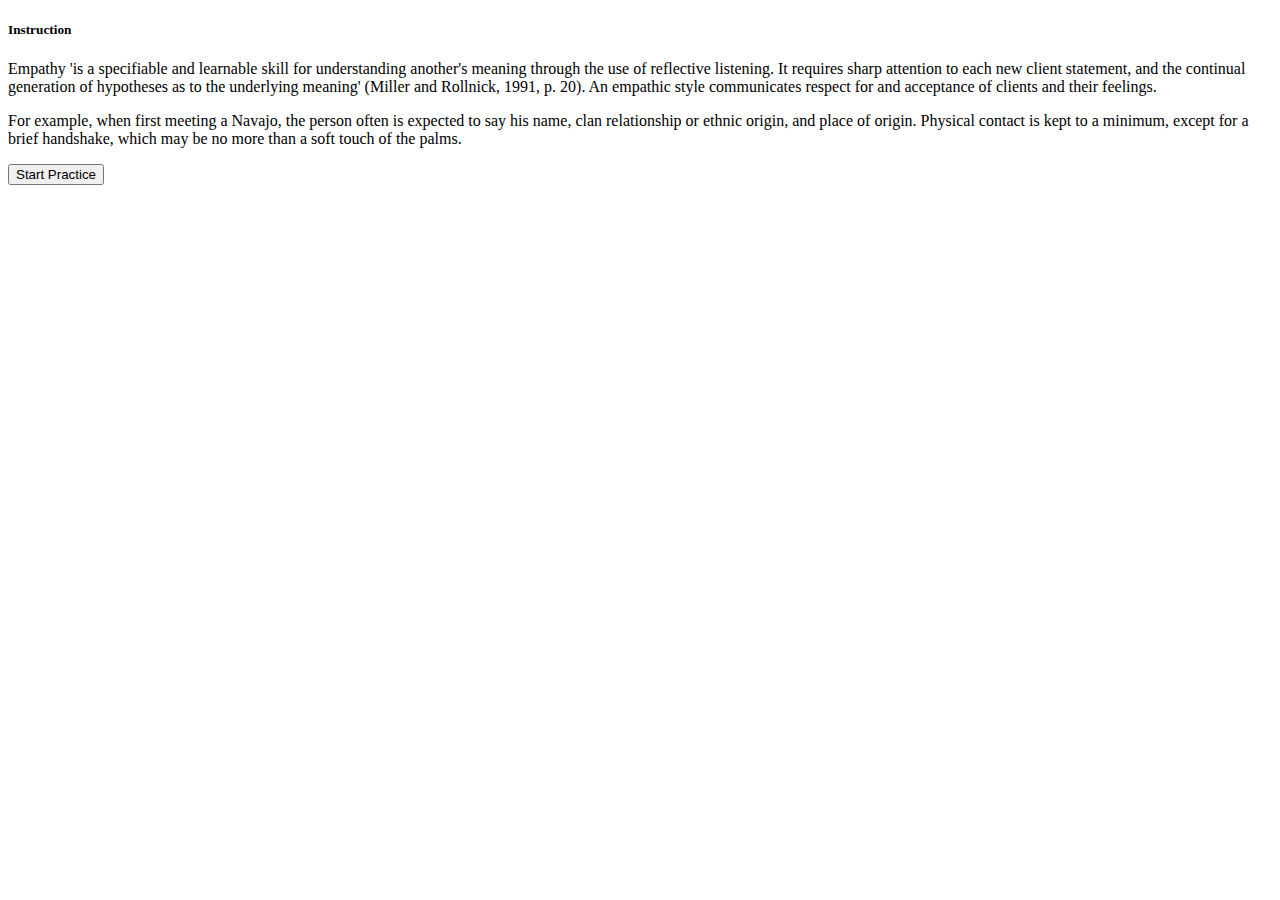
==== index.html @ eeac0852 "Add files via upload" ====
<!doctype html>
<html lang="en">
  <head>
    <!-- Required meta tags -->
    <meta charset="utf-8">
    <meta name="viewport" content="width=device-width, initial-scale=1, shrink-to-fit=no">

    <!-- Bootstrap CSS -->
    <link rel="stylesheet" href="https://stackpath.bootstrapcdn.com/bootstrap/4.1.3/css/bootstrap.min.css" integrity="sha384-MCw98/SFnGE8fJT3GXwEOngsV7Zt27NXFoaoApmYm81iuXoPkFOJwJ8ERdknLPMO" crossorigin="anonymous">
    
    <!-- FontAwesome -->
    <link rel="stylesheet" href="https://use.fontawesome.com/releases/v5.5.0/css/all.css" integrity="sha384-B4dIYHKNBt8Bc12p+WXckhzcICo0wtJAoU8YZTY5qE0Id1GSseTk6S+L3BlXeVIU" crossorigin="anonymous">

    <title>NSF Cyber OnBoarding Example</title>
      
    <style>
        .avatar-container{
            position: relative;
        }
        .avatar-container{
            position: absolute;
            left: -25px;
            top: -25px;
        }
        .avatar-left{
            margin-right: 75px;
            margin-left: 25px;
        }
        .avatar-right{
            margin-left: 75px;
        }
        .avatar-left, .avatar-right{
            margin-top: 25px;
        }
    </style>
  </head>
  <body>  
    <div class="container">
        <div class="row justify-content-center">
            <div class="col-8 align-self-center">
                <div class="d-flex flex-column mb-3">
                  <div id="instruction" class="p-2">
                    <div class="card">
                      <div class="card-header">
                            <h5><i class="fas fa-book-reader"></i> Instruction</h5>
                      </div>
                      <div class="card-body text-justify">
                        <span id="instructionalcontent">
                            <!-- Instructional Content Appears Here -->
                        </span>
                        <button id="startpracticebtn" type="button" class="btn btn-primary">Start Practice</button>
                      </div>
                    </div>  
                  </div>
                  <div id="problem" class="p-2">
                    <div class="card">
                      <div class="card-header">
                            <h5><i class="fas fa-apple-alt"></i> Problem</h5>
                      </div>
                      <div class="card-body">
                        <p id="problemdescription"></p>
                        <button id="readybtn" type="button" class="btn btn-primary"><span id="readycountdown">Ready</span</button>
                      </div>
                      
                    </div>  
                  </div>
                  <div id="talkturn1" class="p-2 avatar-left">
                    <div class="card">
                      <div class="card-body">
                        <div class="avatar-container">
                          <img id="clientpic" src="" width="50" height="auto">
                        </div>
                        <div>
                            <p><strong>Client: </strong><span id="clienttalkturn1"></span></p>
                        </div>
                      </div>
                    </div>  
                  </div>
                  <div id="talkturn2" class="avatar-right p-2">
                    <div class="card">
                      <div class="card-body">
                        <div class="avatar-container">
                          <img id="therapistpic" src="" width="50" height="auto">
                        </div>
                        <div>
                            <p><strong>Therapist: </strong><span id="therapisttalkturn1"></span></p>  
                        </div>
                      </div>
                    </div>  
                  </div>
                  <div id="solution" class="p-2">
                    <div class="card">
                      <div class="card-header">
                            <h5><i class="fas fa-comments"></i> Solution</h5>
                      </div>
                      <div class="card-body">
                          <form>
                            <div id="response" class="form-group">
                                <label for="exampleFormControlTextarea1"><span id="probleminstruction"></span></label>
                                <textarea id="problemsolution" class="form-control" id="exampleFormControlTextarea1" rows="3"></textarea>
                            </div>
                            <div id="responsetime" class="form-group">
                                <p id="problemtime">Time remaining: <span id="problemtimevalue"></span> seconds</p>  
                            </div>
                            <div id="hintmessage" class="form-group">
                                <div class="alert alert-primary" role="alert">
                                  
                                </div>
                            </div>
                            <div id="validationmessage" class="form-group">
                                <div class="alert alert-warning" role="alert">
                                  Please write a response to client before moving on to the next step.
                                </div>  
                            </div>
                            <div id="selfexplanation" class="form-group">
                                <label for="exampleFormControlTextarea1">Write a justification for your response:</label>
                                <textarea class="form-control" id="explanationsolution" rows="3"></textarea>
                            </div>
                            <div class="form-group">
                                <div class="btn-toolbar" role="toolbar" aria-label="Toolbar with button groups">
                                  <div class="btn-group mr-2" role="group" aria-label="First group">
                                    <button id="hintbtn" type="button" class="btn btn-outline-primary">Hint</button>
                                    <button id="pausebtn" type="button" class="btn btn-outline-primary">Pause</button>
                                    <button id="attemptbtn" type="button" class="btn btn-outline-primary">Try Again</button>
                                  </div>
                                  <div class="btn-group mr-2" role="group" aria-label="Second group">
                                    <button id="responsesubmitbtn" type="button" class="btn btn-primary">Respond to Client</button>
                                  </div>
                                  <div class="btn-group mr-2" role="group" aria-label="Third group">
                                    <button id="explanationsubmitbtn" type="button" class="btn btn-primary">Submit Explanation</button>
                                  </div>
                                </div>  
                            </div>
                          </form>
                      </div>
                    </div>  
                  </div>
                  <div id="feedback" class="p-2">
                    <div class="card">
                      <div class="card-header">
                            <h5><i class="fas fa-award"></i> Feedback</h5>
                      </div>
                      <div class="card-body">
                        <p id="feedbackcontent"></p>
                        <button id="nextbtn" type="button" class="btn btn-primary">Let's Move On</button>
                      </div>
                    </div>  
                  </div>
                </div>
            </div>
        </div>  
    </div>

    <!-- Optional JavaScript -->
    <!-- jQuery first, then Popper.js, then Bootstrap JS -->
    <script src="https://code.jquery.com/jquery-3.3.1.slim.min.js" integrity="sha384-q8i/X+965DzO0rT7abK41JStQIAqVgRVzpbzo5smXKp4YfRvH+8abtTE1Pi6jizo" crossorigin="anonymous"></script>
    <script src="https://cdnjs.cloudflare.com/ajax/libs/popper.js/1.14.3/umd/popper.min.js" integrity="sha384-ZMP7rVo3mIykV+2+9J3UJ46jBk0WLaUAdn689aCwoqbBJiSnjAK/l8WvCWPIPm49" crossorigin="anonymous"></script>
    <script src="https://stackpath.bootstrapcdn.com/bootstrap/4.1.3/js/bootstrap.min.js" integrity="sha384-ChfqqxuZUCnJSK3+MXmPNIyE6ZbWh2IMqE241rYiqJxyMiZ6OW/JmZQ5stwEULTy" crossorigin="anonymous"></script>
            
    <script>
        
        // Data
            var textresponsetoclient;
            var textexplanation;
            var readytimeleft;
            var readytimeleftvar;
            var responsetimeleft;
            var responsetimeleftvar;
            var pausestate = false;
            var modulesequence = 0;
        
            var modules={
                module1:{
                    instructionalcontent: "<p>Empathy 'is a specifiable and learnable skill for understanding another's meaning through the use of reflective listening. It requires sharp attention to each new client statement, and the continual generation of hypotheses as to the underlying meaning' (Miller and Rollnick, 1991, p. 20). An empathic style communicates respect for and acceptance of clients and their feelings.</p><p>For example, when first meeting a Navajo, the person often is expected to say his name, clan relationship or ethnic origin, and place of origin. Physical contact is kept to a minimum, except for a brief handshake, which may be no more than a soft touch of the palms.</p>",
                    therapistpic: "assets/avatar8.png",
                    therapisttalkturn1: "",
                    clientpic: "assets/avatar7.png",
                    clienttalkturn1: "Hello, my name is Larry. How are you doing?",
                    problemdescription: "Introduce yourself for the first time to a Navajo client.",
                    probleminstruction: "Write a response to the client as the therapist:",
                    problemtimevalue: "45",
                    feedbackcontent: "Well done, remember its important to say your name, clan relationship or ethnic origin, and place of origin. Let's move on the next step.",
                    hintcontent: "<div class='alert alert-primary' role='alert'>For example, when first meeting a Navajo, the person often is expected to say his name, clan relationship or ethnic origin, and place of origin.</div>",
                    readycountdown: "3"
                },
                module2:{
                    instructionalcontent: "<p>Ethnic and cultural differences must be considered when expressing empathy because they influence how both you and your client interpret verbal and nonverbal communications.</p>",
                    therapistpic: "assets/avatar8.png",
                    therapisttalkturn1: "",
                    clientpic: "assets/avatar7.png",
                    clienttalkturn1: "I'm feeling kind of blue. I'm feeling anxious at work.",
                    problemdescription: "Practice how to reflect client statements",
                    probleminstruction: "Reflect the client statement:",
                    problemtimevalue: "45",
                    feedbackcontent: "Keep going, MI is all about reflections. Reflect those client statements!",
                    hintcontent: "<div class='alert alert-primary' role='alert'>Start to reflect client statements by paraphrasing what the client said.</div>",
                    readycountdown: "3"
                }
            }
            
        $(document).ready(function(){
            console.log("Document ready...");
            
            // Views
            console.log("Views");
            var instruction = document.getElementById("instruction");
            console.log(instruction);
            var problem = document.getElementById("problem");
            console.log(problem);
            var talkturn1 = document.getElementById("talkturn1");
            console.log(talkturn1);
            var talkturn2 = document.getElementById("talkturn2");
            console.log(talkturn2);
            var solution = document.getElementById("solution");
            console.log(solution);
            var feedback = document.getElementById("feedback");
            console.log(feedback);
            var selfexplanation = document.getElementById("selfexplanation");
            console.log(selfexplanation);
            var response = document.getElementById("response");
            console.log(response);
            var responsetime = document.getElementById("responsetime");
            console.log(responsetime);
            var hintmessage = document.getElementById("hintmessage");
            console.log(hintmessage);
            var validationmessage = document.getElementById("validationmessage");
            console.log(validationmessage);
            
            // View Controller Functions
            function hideallviews(){
                instruction.style.display = "none";
                problem.style.display = "none";
                talkturn1.style.display = "none";
                talkturn2.style.display = "none";
                selfexplanation.style.display = "none";
                responsetime.style.display = "none";
                solution.style.display = "none";
                feedback.style.display = "none";
                hintmessage.style.display = "none";
                validationmessage.style.display = "none";
            }
            
            function togglebuttonset1(){
                attemptbtn.style.display = "none";
                explanationsubmitbtn.style.display = "none";
                responsesubmitbtn.style.display = "block";
                pausebtn.style.display = "block";
                hintbtn.style.display = "block";
            }
            
            function togglebuttonset2(){
                attemptbtn.style.display = "block";
                explanationsubmitbtn.style.display = "block";
                responsesubmitbtn.style.display = "none";
                pausebtn.style.display = "none";
                hintbtn.style.display = "none";
            }
            
            // View Main Controller
            function viewcontroller(view){
                // Hide all views
                hideallviews();
                // Show specific views
                switch(view){
                case "instruction":
                    instruction.style.display = "block";
                    break;
                case "problem":
                    problem.style.display = "block";
                    readycountdown.textContent = "Ready";
                    break;
                case "2turnproblem":
                    talkturn1.style.display = "block";
                    solution.style.display = "block";
                    response.style.display = "block";
                    problemsolution.disabled = false;
                    problemsolution.value = "";
                    problemtimevalue.textContent = responsetimeleft;
                    responsetime.style.display = "block";
                    togglebuttonset1();
                    break;
                case "selfexplanation":
                    talkturn1.style.display = "block";
                    talkturn2.style.display = "block";
                    solution.style.display = "block";
                    //response.style.display = "block";
                    problemsolution.disabled = true;
                    selfexplanation.style.display = "block";
                    explanationsolution.value = "";
                    togglebuttonset2();
                    break;        
                case "feedback":
                    talkturn1.style.display = "block";
                    talkturn2.style.display = "block";
                    feedback.style.display = "block";
                    break;
                }
            }
            
            // Content
            console.log("Content");
            var instructionalcontent = document.getElementById("instructionalcontent");
            console.log(instructionalcontent);
            var therapistpic = document.getElementById("therapistpic");
            console.log(therapistpic);
            var therapisttalkturn1 = document.getElementById("therapisttalkturn1");
            console.log(therapisttalkturn1);
            var clientpic = document.getElementById("clientpic");
            console.log(clientpic);
            var clienttalkturn1 = document.getElementById("clienttalkturn1");
            console.log(clienttalkturn1);
            var probleminstruction = document.getElementById("probleminstruction");
            console.log(probleminstruction);
            var problemtime = document.getElementById("problemtime");
            console.log(problemtime);
            var problemtimevalue = document.getElementById("problemtimevalue");
            console.log(problemtimevalue);
            var feedbackcontent = document.getElementById("feedbackcontent");
            console.log(feedbackcontent);
            var readycountdown = document.getElementById("readycountdown");
            console.log(readycountdown);
            var problemdescription = document.getElementById("problemdescription");
            console.log(problemdescription);
            
            // Buttons
            console.log("Buttons");
            var startpracticebtn = document.getElementById("startpracticebtn");
            console.log(startpracticebtn);
            var readybtn = document.getElementById("readybtn");
            console.log(readybtn);
            var hintbtn = document.getElementById("hintbtn");
            console.log(hintbtn);
            var pausebtn = document.getElementById("pausebtn");
            console.log(pausebtn);
            var attemptbtn = document.getElementById("attemptbtn");
            console.log(attemptbtn);
            var responsesubmitbtn = document.getElementById("responsesubmitbtn");
            console.log(responsesubmitbtn);
            var explanationsubmitbtn = document.getElementById("explanationsubmitbtn");
            console.log(explanationsubmitbtn);
            var nextbtn = document.getElementById("nextbtn");
            console.log(nextbtn);
            
            // Input
            console.log("Inputs");
            var problemsolution = document.getElementById("problemsolution");
            console.log(problemsolution);
            var explanationsolution = document.getElementById("explanationsolution");
            console.log(explanationsolution);
            
            // Data Get Function - to get the JS object from JSON
            
            // Content Controller - Data Set Function - to set the HTML content based on JS object
            function setdata(moduleid){
                var id = moduleid;
                //console.log(id);
                //console.log(Object.entries(modules)[id][1].instructionalcontent);
                instructionalcontent.innerHTML = Object.entries(modules)[id][1].instructionalcontent;
                therapistpic.setAttribute("src",Object.entries(modules)[id][1].therapistpic);
                therapisttalkturn1.innerHTML = Object.entries(modules)[id][1].therapisttalkturn1;
                clientpic.setAttribute("src",Object.entries(modules)[id][1].clientpic);
                clienttalkturn1.innerHTML = Object.entries(modules)[id][1].clienttalkturn1;
                problemdescription.innerHTML = Object.entries(modules)[id][1].problemdescription;
                probleminstruction.innerHTML = Object.entries(modules)[id][1].probleminstruction;
                responsetimeleft = Object.entries(modules)[id][1].problemtimevalue;
                responsetimeleftvar = responsetimeleft;
                feedbackcontent.innerHTML = Object.entries(modules)[id][1].feedbackcontent;
                hintmessage.innerHTML = Object.entries(modules)[id][1].hintcontent;
                readytimeleft = Object.entries(modules)[id][1].readycountdown;
                readytimeleftvar = readytimeleft;
            }
            
            // Event Listeners
            startpracticebtn.addEventListener("click",startpractice);
            readybtn.addEventListener("click", ready);
            hintbtn.addEventListener("click", hint);
            pausebtn.addEventListener("click", pause);
            attemptbtn.addEventListener("click", attempt);
            responsesubmitbtn.addEventListener("click", responsesubmit);
            explanationsubmitbtn.addEventListener("click", explanationsubmit);
            nextbtn.addEventListener("click", next);
            
            // Event Controller Functions
            function getresponse(){
                var responsevalue = problemsolution.value;
                console.log(responsevalue);
                textresponsetoclient = responsevalue;
                console.log("Response is stored in variable...");
            }
            
            function getexplanation(){
                var explanationvalue = explanationsolution.value;
                console.log(explanationvalue);
                textexplanation = explanationvalue;
                console.log("Explanation is stored in variable...");
            }
            
            function setresponse(responsevalue, element){
                console.log(responsevalue);
                console.log(element);
                element.textContent = responsevalue;
                console.log("Response is set in UI...");
            }
            
            function decrementreadytime(value){
                readytimeleftvar = --value;
                console.log(readytimeleftvar);
                readycountdown.textContent = readytimeleftvar;
            }
            
            function readytimelefttimer(){
                var Timer1 = setInterval(function(){
                    //readytimeleftvar = readytimeleft;
                    decrementreadytime(readytimeleftvar);
                    if(readytimeleftvar <= 1){
                        clearInterval(Timer1);
                    }
                },1000);
            } 
            
            function decrementresponsetime(value){
                responsetimeleftvar = -- value;
                console.log(responsetimeleftvar);
                problemtimevalue.textContent = responsetimeleftvar;
            }
            
            function responsetimelefttimer(){
                var Timer2 = setInterval(function(){
                    //responsetimeleftvar = responsetimeleft;
                    decrementresponsetime(responsetimeleftvar);
                    if(responsetimeleftvar <= 1 || pausestate == true){
                        clearInterval(Timer2);
                    }
                },1000)
            }
            
            // Event Controllers
            function startpractice(){
                console.log("Event Controller: startpratice()...");
                readytimeleftvar = readytimeleft;
                console.log("Reset Timer1...");
                viewcontroller("problem");
            }
            function ready(){
                console.log("Event Controller: ready()...");
                readytimelefttimer();
                setTimeout(function(){
                    console.log("Reset Timer2...");
                    pausestate = false;
                    responsetimeleftvar = responsetimeleft;
                    viewcontroller("2turnproblem");
                    responsetimelefttimer();
                },4000);
            }
            function hint(){
                console.log("Event Controller: hint()...");
                hintmessage.style.display = "block";
            }
            function pause(){
                console.log("Event Controller: pause()...");
                if(pausestate==false){
                    console.log("Pause was "+pausestate);
                    pausestate = true;
                    console.log("Pause is "+pausestate);
                    problemsolution.disabled = true;
                    pausebtn.innerHTML = "Play";
                }else{
                    console.log("Pause was "+pausestate);
                    pausestate = false;
                    console.log("Pause is "+pausestate);
                    problemsolution.disabled = false;
                    responsetimelefttimer();
                    pausebtn.innerHTML = "Pause";
                }
            }
            function attempt(){
                console.log("Event Controller: attempt()...");
                readytimeleftvar = 0;
                startpractice();
            }
            function responsesubmit(){
                console.log("Event Controller: responsesubmit()...");
                getresponse();
                if(textresponsetoclient == ""){
                    validationmessage.style.display = "block";
                }else{
                    pausestate = true;
                    responsetimeleftvar = 0;
                    viewcontroller("selfexplanation");
                    setresponse(textresponsetoclient,therapisttalkturn1);
                }                
            }
            function explanationsubmit(){
                console.log("Event Controller: explanationsubmit()...");
                getexplanation();
                viewcontroller("feedback");
            }
            function next(){
                console.log("Event Controller: next()...");
                console.log("Set module sequence id...");
                ++modulesequence;
                setdata(modulesequence);
                viewcontroller("instruction");
            }
            
            setdata(modulesequence);
            viewcontroller("instruction");
            
        });   
    </script>
  </body>
</html>
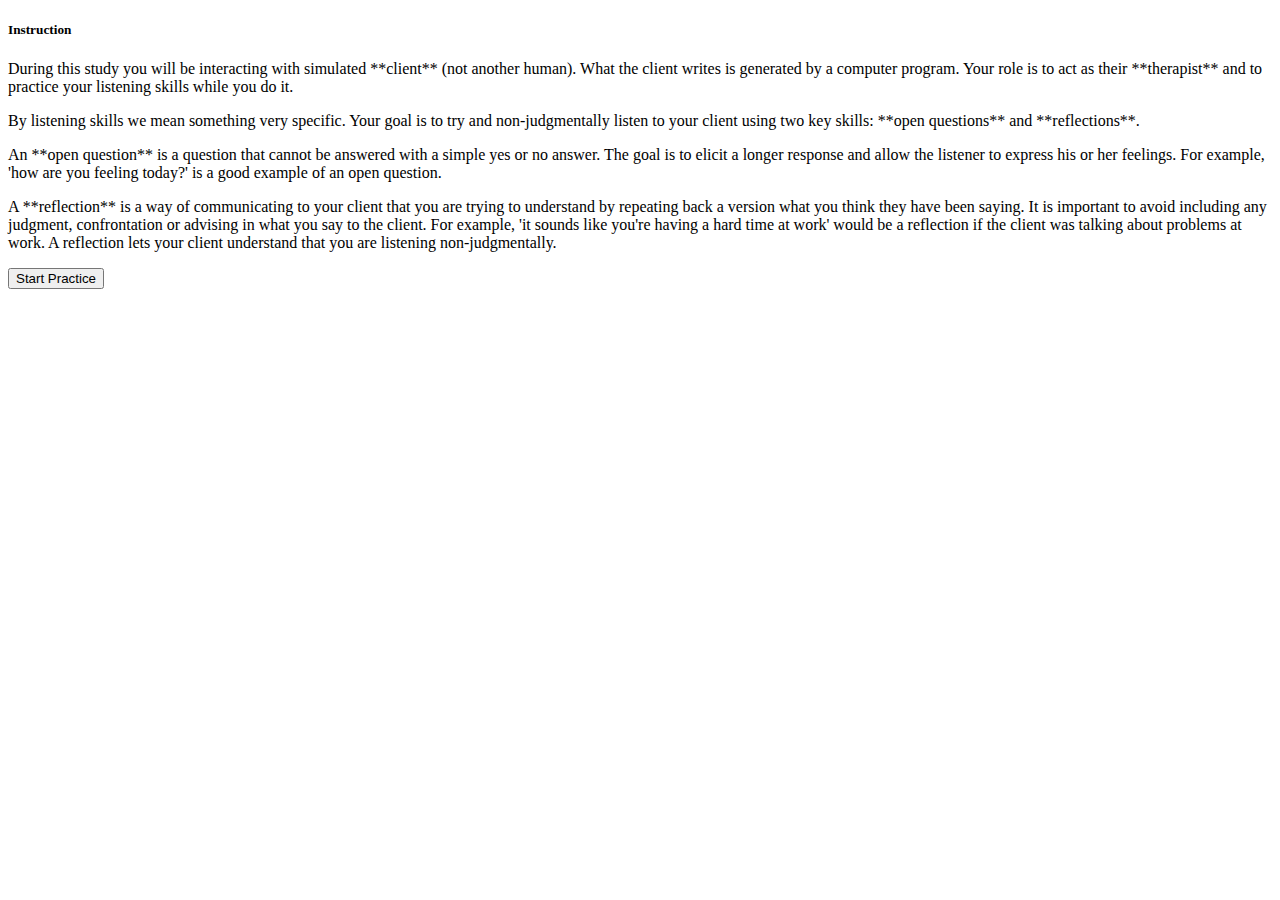
==== commit 293fddd8: "Add files via upload" ====
--- a/index.html
+++ b/index.html
@@ -10,29 +10,12 @@
     
     <!-- FontAwesome -->
     <link rel="stylesheet" href="https://use.fontawesome.com/releases/v5.5.0/css/all.css" integrity="sha384-B4dIYHKNBt8Bc12p+WXckhzcICo0wtJAoU8YZTY5qE0Id1GSseTk6S+L3BlXeVIU" crossorigin="anonymous">
+      
+    <!-- Custom Styles -->
+    <link rel="stylesheet" href="css/main.css">
 
     <title>NSF Cyber OnBoarding Example</title>
       
-    <style>
-        .avatar-container{
-            position: relative;
-        }
-        .avatar-container{
-            position: absolute;
-            left: -25px;
-            top: -25px;
-        }
-        .avatar-left{
-            margin-right: 75px;
-            margin-left: 25px;
-        }
-        .avatar-right{
-            margin-left: 75px;
-        }
-        .avatar-left, .avatar-right{
-            margin-top: 25px;
-        }
-    </style>
   </head>
   <body>  
     <div class="container">
@@ -83,10 +66,25 @@
                           <img id="therapistpic" src="" width="50" height="auto">
                         </div>
                         <div>
+                            <div class="turn_toolbar d-flex justify-content-end">
+                                <span id="feedbackpos1" class="p-1"><i id="feedbackpos1btn" class="fas fa-check-circle"></i></span>
+                                <span id="feedbackneg1" class="p-1"><i id="feedbackneg1btn" class="fas fa-times-circle"></i></span>
+                                <span id="selfexplain1" class="p-1"><i id="selfexplainbtn1" class="fas fa-info-circle"></i></span>
+                            </div>
                             <p><strong>Therapist: </strong><span id="therapisttalkturn1"></span></p>  
                         </div>
                       </div>
                     </div>  
+                  </div>
+                  <div id="feedbackturn1" class="feedbackbubble p-2">
+                    <div id="feedbackstyleturn1" class="alert alert-success" role="alert">
+                        <p id="feedbackmessageturn1"><!-- Feedback is displayed here...--></p>  
+                    </div>       
+                  </div>
+                  <div id="selfexplainturn1" class="selfexplanationbubble p-2">
+                    <div class="alert alert-info" role="alert">
+                        <p id="selfexplainmessageturn1"><!-- Self explanation is displayed here...--></p>  
+                    </div>      
                   </div>
                   <div id="solution" class="p-2">
                     <div class="card">
@@ -95,6 +93,23 @@
                       </div>
                       <div class="card-body">
                           <form>
+                            <div id="multichoiceresponse" class="form-group">
+                                <!--<label for="exampleFormControlTextarea1"><span id="probleminstruction"></span></label>-->
+                                <!--<textarea id="problemsolution" class="form-control" id="exampleFormControlTextarea1" rows="3"></textarea>-->
+                                <p>Choose a response to the client as the therapist:</p>
+                                <div id="multichoiceitem1" class="alert alert-secondary" role="alert">
+                                   <!-- Multichoice item displayed here -->
+                                </div>
+                                <div id="multichoiceitem2" class="alert alert-secondary" role="alert">
+                                  <!-- Multichoice item displayed here -->
+                                </div>
+                                <div id="multichoiceitem3" class="alert alert-secondary" role="alert">
+                                  <!-- Multichoice item displayed here -->
+                                </div>
+                                <div id="multichoiceitem4" class="alert alert-secondary" role="alert">
+                                  <!-- Multichoice item displayed here -->
+                                </div>
+                            </div>
                             <div id="response" class="form-group">
                                 <label for="exampleFormControlTextarea1"><span id="probleminstruction"></span></label>
                                 <textarea id="problemsolution" class="form-control" id="exampleFormControlTextarea1" rows="3"></textarea>
@@ -109,7 +124,7 @@
                             </div>
                             <div id="validationmessage" class="form-group">
                                 <div class="alert alert-warning" role="alert">
-                                  Please write a response to client before moving on to the next step.
+                                  <!-- Display validation message -->
                                 </div>  
                             </div>
                             <div id="selfexplanation" class="form-group">
@@ -138,10 +153,10 @@
                   <div id="feedback" class="p-2">
                     <div class="card">
                       <div class="card-header">
-                            <h5><i class="fas fa-award"></i> Feedback</h5>
+                            <h5><i class="fas fa-award"></i> Milestone</h5>
                       </div>
                       <div class="card-body">
-                        <p id="feedbackcontent"></p>
+                        <p>Good work, you've practiced how to make a reflection.</p>
                         <button id="nextbtn" type="button" class="btn btn-primary">Let's Move On</button>
                       </div>
                     </div>  
@@ -156,356 +171,18 @@
     <script src="https://code.jquery.com/jquery-3.3.1.slim.min.js" integrity="sha384-q8i/X+965DzO0rT7abK41JStQIAqVgRVzpbzo5smXKp4YfRvH+8abtTE1Pi6jizo" crossorigin="anonymous"></script>
     <script src="https://cdnjs.cloudflare.com/ajax/libs/popper.js/1.14.3/umd/popper.min.js" integrity="sha384-ZMP7rVo3mIykV+2+9J3UJ46jBk0WLaUAdn689aCwoqbBJiSnjAK/l8WvCWPIPm49" crossorigin="anonymous"></script>
     <script src="https://stackpath.bootstrapcdn.com/bootstrap/4.1.3/js/bootstrap.min.js" integrity="sha384-ChfqqxuZUCnJSK3+MXmPNIyE6ZbWh2IMqE241rYiqJxyMiZ6OW/JmZQ5stwEULTy" crossorigin="anonymous"></script>
-            
+    <script src="js/variables.js"></script>
+    <script src="js/modules.js"></script>
+    <script src="js/view_router.js"></script>
+    <script src="js/elements.js"></script>
+    <script src="js/event_listener.js"></script>
     <script>
-        
-        // Data
-            var textresponsetoclient;
-            var textexplanation;
-            var readytimeleft;
-            var readytimeleftvar;
-            var responsetimeleft;
-            var responsetimeleftvar;
-            var pausestate = false;
-            var modulesequence = 0;
-        
-            var modules={
-                module1:{
-                    instructionalcontent: "<p>Empathy 'is a specifiable and learnable skill for understanding another's meaning through the use of reflective listening. It requires sharp attention to each new client statement, and the continual generation of hypotheses as to the underlying meaning' (Miller and Rollnick, 1991, p. 20). An empathic style communicates respect for and acceptance of clients and their feelings.</p><p>For example, when first meeting a Navajo, the person often is expected to say his name, clan relationship or ethnic origin, and place of origin. Physical contact is kept to a minimum, except for a brief handshake, which may be no more than a soft touch of the palms.</p>",
-                    therapistpic: "assets/avatar8.png",
-                    therapisttalkturn1: "",
-                    clientpic: "assets/avatar7.png",
-                    clienttalkturn1: "Hello, my name is Larry. How are you doing?",
-                    problemdescription: "Introduce yourself for the first time to a Navajo client.",
-                    probleminstruction: "Write a response to the client as the therapist:",
-                    problemtimevalue: "45",
-                    feedbackcontent: "Well done, remember its important to say your name, clan relationship or ethnic origin, and place of origin. Let's move on the next step.",
-                    hintcontent: "<div class='alert alert-primary' role='alert'>For example, when first meeting a Navajo, the person often is expected to say his name, clan relationship or ethnic origin, and place of origin.</div>",
-                    readycountdown: "3"
-                },
-                module2:{
-                    instructionalcontent: "<p>Ethnic and cultural differences must be considered when expressing empathy because they influence how both you and your client interpret verbal and nonverbal communications.</p>",
-                    therapistpic: "assets/avatar8.png",
-                    therapisttalkturn1: "",
-                    clientpic: "assets/avatar7.png",
-                    clienttalkturn1: "I'm feeling kind of blue. I'm feeling anxious at work.",
-                    problemdescription: "Practice how to reflect client statements",
-                    probleminstruction: "Reflect the client statement:",
-                    problemtimevalue: "45",
-                    feedbackcontent: "Keep going, MI is all about reflections. Reflect those client statements!",
-                    hintcontent: "<div class='alert alert-primary' role='alert'>Start to reflect client statements by paraphrasing what the client said.</div>",
-                    readycountdown: "3"
-                }
-            }
-            
         $(document).ready(function(){
             console.log("Document ready...");
             
-            // Views
-            console.log("Views");
-            var instruction = document.getElementById("instruction");
-            console.log(instruction);
-            var problem = document.getElementById("problem");
-            console.log(problem);
-            var talkturn1 = document.getElementById("talkturn1");
-            console.log(talkturn1);
-            var talkturn2 = document.getElementById("talkturn2");
-            console.log(talkturn2);
-            var solution = document.getElementById("solution");
-            console.log(solution);
-            var feedback = document.getElementById("feedback");
-            console.log(feedback);
-            var selfexplanation = document.getElementById("selfexplanation");
-            console.log(selfexplanation);
-            var response = document.getElementById("response");
-            console.log(response);
-            var responsetime = document.getElementById("responsetime");
-            console.log(responsetime);
-            var hintmessage = document.getElementById("hintmessage");
-            console.log(hintmessage);
-            var validationmessage = document.getElementById("validationmessage");
-            console.log(validationmessage);
-            
-            // View Controller Functions
-            function hideallviews(){
-                instruction.style.display = "none";
-                problem.style.display = "none";
-                talkturn1.style.display = "none";
-                talkturn2.style.display = "none";
-                selfexplanation.style.display = "none";
-                responsetime.style.display = "none";
-                solution.style.display = "none";
-                feedback.style.display = "none";
-                hintmessage.style.display = "none";
-                validationmessage.style.display = "none";
-            }
-            
-            function togglebuttonset1(){
-                attemptbtn.style.display = "none";
-                explanationsubmitbtn.style.display = "none";
-                responsesubmitbtn.style.display = "block";
-                pausebtn.style.display = "block";
-                hintbtn.style.display = "block";
-            }
-            
-            function togglebuttonset2(){
-                attemptbtn.style.display = "block";
-                explanationsubmitbtn.style.display = "block";
-                responsesubmitbtn.style.display = "none";
-                pausebtn.style.display = "none";
-                hintbtn.style.display = "none";
-            }
-            
-            // View Main Controller
-            function viewcontroller(view){
-                // Hide all views
-                hideallviews();
-                // Show specific views
-                switch(view){
-                case "instruction":
-                    instruction.style.display = "block";
-                    break;
-                case "problem":
-                    problem.style.display = "block";
-                    readycountdown.textContent = "Ready";
-                    break;
-                case "2turnproblem":
-                    talkturn1.style.display = "block";
-                    solution.style.display = "block";
-                    response.style.display = "block";
-                    problemsolution.disabled = false;
-                    problemsolution.value = "";
-                    problemtimevalue.textContent = responsetimeleft;
-                    responsetime.style.display = "block";
-                    togglebuttonset1();
-                    break;
-                case "selfexplanation":
-                    talkturn1.style.display = "block";
-                    talkturn2.style.display = "block";
-                    solution.style.display = "block";
-                    //response.style.display = "block";
-                    problemsolution.disabled = true;
-                    selfexplanation.style.display = "block";
-                    explanationsolution.value = "";
-                    togglebuttonset2();
-                    break;        
-                case "feedback":
-                    talkturn1.style.display = "block";
-                    talkturn2.style.display = "block";
-                    feedback.style.display = "block";
-                    break;
-                }
-            }
-            
-            // Content
-            console.log("Content");
-            var instructionalcontent = document.getElementById("instructionalcontent");
-            console.log(instructionalcontent);
-            var therapistpic = document.getElementById("therapistpic");
-            console.log(therapistpic);
-            var therapisttalkturn1 = document.getElementById("therapisttalkturn1");
-            console.log(therapisttalkturn1);
-            var clientpic = document.getElementById("clientpic");
-            console.log(clientpic);
-            var clienttalkturn1 = document.getElementById("clienttalkturn1");
-            console.log(clienttalkturn1);
-            var probleminstruction = document.getElementById("probleminstruction");
-            console.log(probleminstruction);
-            var problemtime = document.getElementById("problemtime");
-            console.log(problemtime);
-            var problemtimevalue = document.getElementById("problemtimevalue");
-            console.log(problemtimevalue);
-            var feedbackcontent = document.getElementById("feedbackcontent");
-            console.log(feedbackcontent);
-            var readycountdown = document.getElementById("readycountdown");
-            console.log(readycountdown);
-            var problemdescription = document.getElementById("problemdescription");
-            console.log(problemdescription);
-            
-            // Buttons
-            console.log("Buttons");
-            var startpracticebtn = document.getElementById("startpracticebtn");
-            console.log(startpracticebtn);
-            var readybtn = document.getElementById("readybtn");
-            console.log(readybtn);
-            var hintbtn = document.getElementById("hintbtn");
-            console.log(hintbtn);
-            var pausebtn = document.getElementById("pausebtn");
-            console.log(pausebtn);
-            var attemptbtn = document.getElementById("attemptbtn");
-            console.log(attemptbtn);
-            var responsesubmitbtn = document.getElementById("responsesubmitbtn");
-            console.log(responsesubmitbtn);
-            var explanationsubmitbtn = document.getElementById("explanationsubmitbtn");
-            console.log(explanationsubmitbtn);
-            var nextbtn = document.getElementById("nextbtn");
-            console.log(nextbtn);
-            
-            // Input
-            console.log("Inputs");
-            var problemsolution = document.getElementById("problemsolution");
-            console.log(problemsolution);
-            var explanationsolution = document.getElementById("explanationsolution");
-            console.log(explanationsolution);
-            
-            // Data Get Function - to get the JS object from JSON
-            
-            // Content Controller - Data Set Function - to set the HTML content based on JS object
-            function setdata(moduleid){
-                var id = moduleid;
-                //console.log(id);
-                //console.log(Object.entries(modules)[id][1].instructionalcontent);
-                instructionalcontent.innerHTML = Object.entries(modules)[id][1].instructionalcontent;
-                therapistpic.setAttribute("src",Object.entries(modules)[id][1].therapistpic);
-                therapisttalkturn1.innerHTML = Object.entries(modules)[id][1].therapisttalkturn1;
-                clientpic.setAttribute("src",Object.entries(modules)[id][1].clientpic);
-                clienttalkturn1.innerHTML = Object.entries(modules)[id][1].clienttalkturn1;
-                problemdescription.innerHTML = Object.entries(modules)[id][1].problemdescription;
-                probleminstruction.innerHTML = Object.entries(modules)[id][1].probleminstruction;
-                responsetimeleft = Object.entries(modules)[id][1].problemtimevalue;
-                responsetimeleftvar = responsetimeleft;
-                feedbackcontent.innerHTML = Object.entries(modules)[id][1].feedbackcontent;
-                hintmessage.innerHTML = Object.entries(modules)[id][1].hintcontent;
-                readytimeleft = Object.entries(modules)[id][1].readycountdown;
-                readytimeleftvar = readytimeleft;
-            }
-            
-            // Event Listeners
-            startpracticebtn.addEventListener("click",startpractice);
-            readybtn.addEventListener("click", ready);
-            hintbtn.addEventListener("click", hint);
-            pausebtn.addEventListener("click", pause);
-            attemptbtn.addEventListener("click", attempt);
-            responsesubmitbtn.addEventListener("click", responsesubmit);
-            explanationsubmitbtn.addEventListener("click", explanationsubmit);
-            nextbtn.addEventListener("click", next);
-            
-            // Event Controller Functions
-            function getresponse(){
-                var responsevalue = problemsolution.value;
-                console.log(responsevalue);
-                textresponsetoclient = responsevalue;
-                console.log("Response is stored in variable...");
-            }
-            
-            function getexplanation(){
-                var explanationvalue = explanationsolution.value;
-                console.log(explanationvalue);
-                textexplanation = explanationvalue;
-                console.log("Explanation is stored in variable...");
-            }
-            
-            function setresponse(responsevalue, element){
-                console.log(responsevalue);
-                console.log(element);
-                element.textContent = responsevalue;
-                console.log("Response is set in UI...");
-            }
-            
-            function decrementreadytime(value){
-                readytimeleftvar = --value;
-                console.log(readytimeleftvar);
-                readycountdown.textContent = readytimeleftvar;
-            }
-            
-            function readytimelefttimer(){
-                var Timer1 = setInterval(function(){
-                    //readytimeleftvar = readytimeleft;
-                    decrementreadytime(readytimeleftvar);
-                    if(readytimeleftvar <= 1){
-                        clearInterval(Timer1);
-                    }
-                },1000);
-            } 
-            
-            function decrementresponsetime(value){
-                responsetimeleftvar = -- value;
-                console.log(responsetimeleftvar);
-                problemtimevalue.textContent = responsetimeleftvar;
-            }
-            
-            function responsetimelefttimer(){
-                var Timer2 = setInterval(function(){
-                    //responsetimeleftvar = responsetimeleft;
-                    decrementresponsetime(responsetimeleftvar);
-                    if(responsetimeleftvar <= 1 || pausestate == true){
-                        clearInterval(Timer2);
-                    }
-                },1000)
-            }
-            
-            // Event Controllers
-            function startpractice(){
-                console.log("Event Controller: startpratice()...");
-                readytimeleftvar = readytimeleft;
-                console.log("Reset Timer1...");
-                viewcontroller("problem");
-            }
-            function ready(){
-                console.log("Event Controller: ready()...");
-                readytimelefttimer();
-                setTimeout(function(){
-                    console.log("Reset Timer2...");
-                    pausestate = false;
-                    responsetimeleftvar = responsetimeleft;
-                    viewcontroller("2turnproblem");
-                    responsetimelefttimer();
-                },4000);
-            }
-            function hint(){
-                console.log("Event Controller: hint()...");
-                hintmessage.style.display = "block";
-            }
-            function pause(){
-                console.log("Event Controller: pause()...");
-                if(pausestate==false){
-                    console.log("Pause was "+pausestate);
-                    pausestate = true;
-                    console.log("Pause is "+pausestate);
-                    problemsolution.disabled = true;
-                    pausebtn.innerHTML = "Play";
-                }else{
-                    console.log("Pause was "+pausestate);
-                    pausestate = false;
-                    console.log("Pause is "+pausestate);
-                    problemsolution.disabled = false;
-                    responsetimelefttimer();
-                    pausebtn.innerHTML = "Pause";
-                }
-            }
-            function attempt(){
-                console.log("Event Controller: attempt()...");
-                readytimeleftvar = 0;
-                startpractice();
-            }
-            function responsesubmit(){
-                console.log("Event Controller: responsesubmit()...");
-                getresponse();
-                if(textresponsetoclient == ""){
-                    validationmessage.style.display = "block";
-                }else{
-                    pausestate = true;
-                    responsetimeleftvar = 0;
-                    viewcontroller("selfexplanation");
-                    setresponse(textresponsetoclient,therapisttalkturn1);
-                }                
-            }
-            function explanationsubmit(){
-                console.log("Event Controller: explanationsubmit()...");
-                getexplanation();
-                viewcontroller("feedback");
-            }
-            function next(){
-                console.log("Event Controller: next()...");
-                console.log("Set module sequence id...");
-                ++modulesequence;
-                setdata(modulesequence);
-                viewcontroller("instruction");
-            }
-            
+            // For debugging - stop the app by turning these functions off
             setdata(modulesequence);
-            viewcontroller("instruction");
-            
+            viewcontroller("instruction"); 
         });   
     </script>
   </body>
--- a/css/main.css
+++ b/css/main.css
@@ -0,0 +1,50 @@
+.avatar-container{
+    position: relative;
+}
+.avatar-container{
+    position: absolute;
+    left: -25px;
+    top: -25px;
+}
+.avatar-left{
+    margin-right: 75px;
+    margin-left: 25px;
+}
+.avatar-right{
+    margin-left: 75px;
+}
+.avatar-left, .avatar-right{
+    margin-top: 25px;
+}
+.feedbackbubble div, .selfexplanationbubble div{
+    margin-left: 75px;
+    margin-top: 5px;
+    margin-bottom: 0px;
+}
+.turn_toolbar span{
+    position: relative;
+    margin-left: 10px;
+    margin-right: 10px;
+}
+.turn_toolbar span i{
+    position: absolute;
+    top: -5px;
+}
+i.fa-check-circle{
+    color: #155724;
+    font-size: 1.25em;
+}
+i.fa-times-circle{
+    color: #721c24;
+    font-size: 1.25em;
+}
+i.fa-info-circle{
+    color: #0c5460;
+    font-size: 1.25em;
+}
+.itemselectcus{
+    color: white;
+    background-color: dimgray;
+    border-color: dimgray;
+    box-shadow: 0 0 5px 5px rgb(128,128,128,0.5);
+}